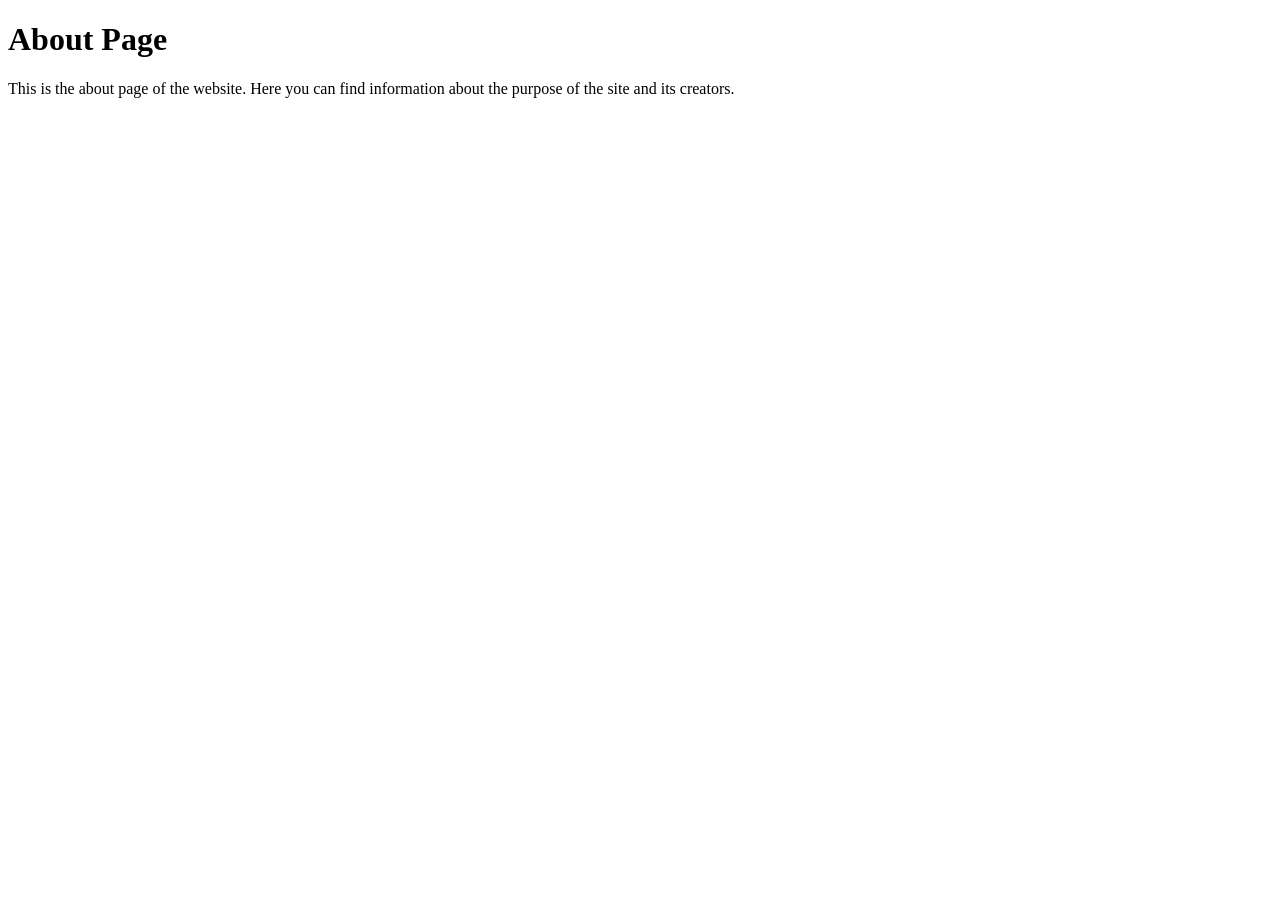
==== Web-Developement/about.html @ bcca9fae "added contents in index file" ====
<!DOCTYPE html>
<html lang="en">
<head>
    <meta charset="UTF-8">
    <meta name="viewport" content="width=device-width, initial-scale=1.0">
    <title>Document</title>
</head>
<body>
    <h1>About Page</h1>
    <p>This is the about page of the website. Here you can find information about the purpose of the site and its creators.</p>
</body>
</html>
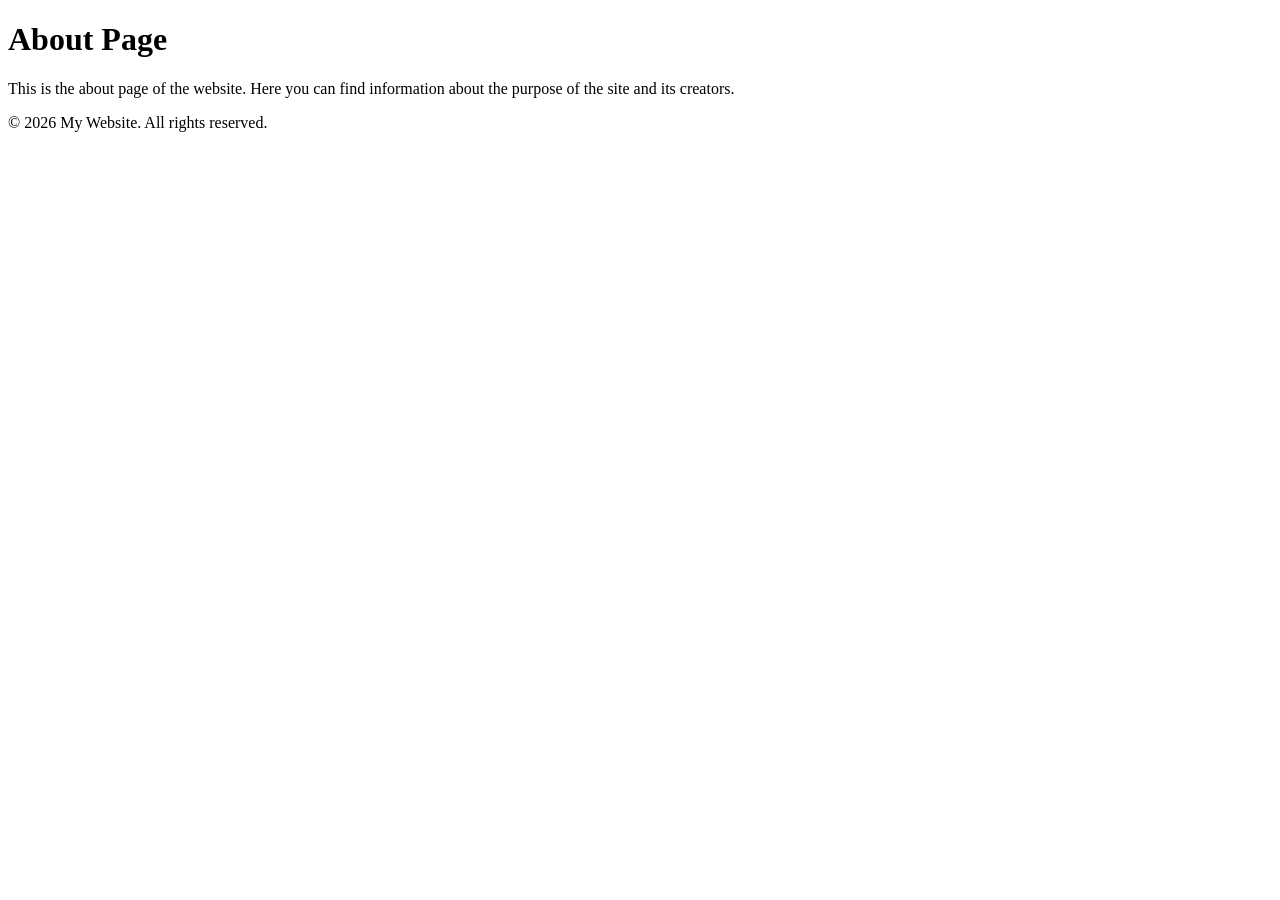
==== commit 7db3b321: "changes in the files" ====
--- a/Web-Developement/about.html
+++ b/Web-Developement/about.html
@@ -8,5 +8,6 @@
 <body>
     <h1>About Page</h1>
     <p>This is the about page of the website. Here you can find information about the purpose of the site and its creators.</p>
+    &#169; 2026 My Website. All rights reserved.
 </body>
 </html>
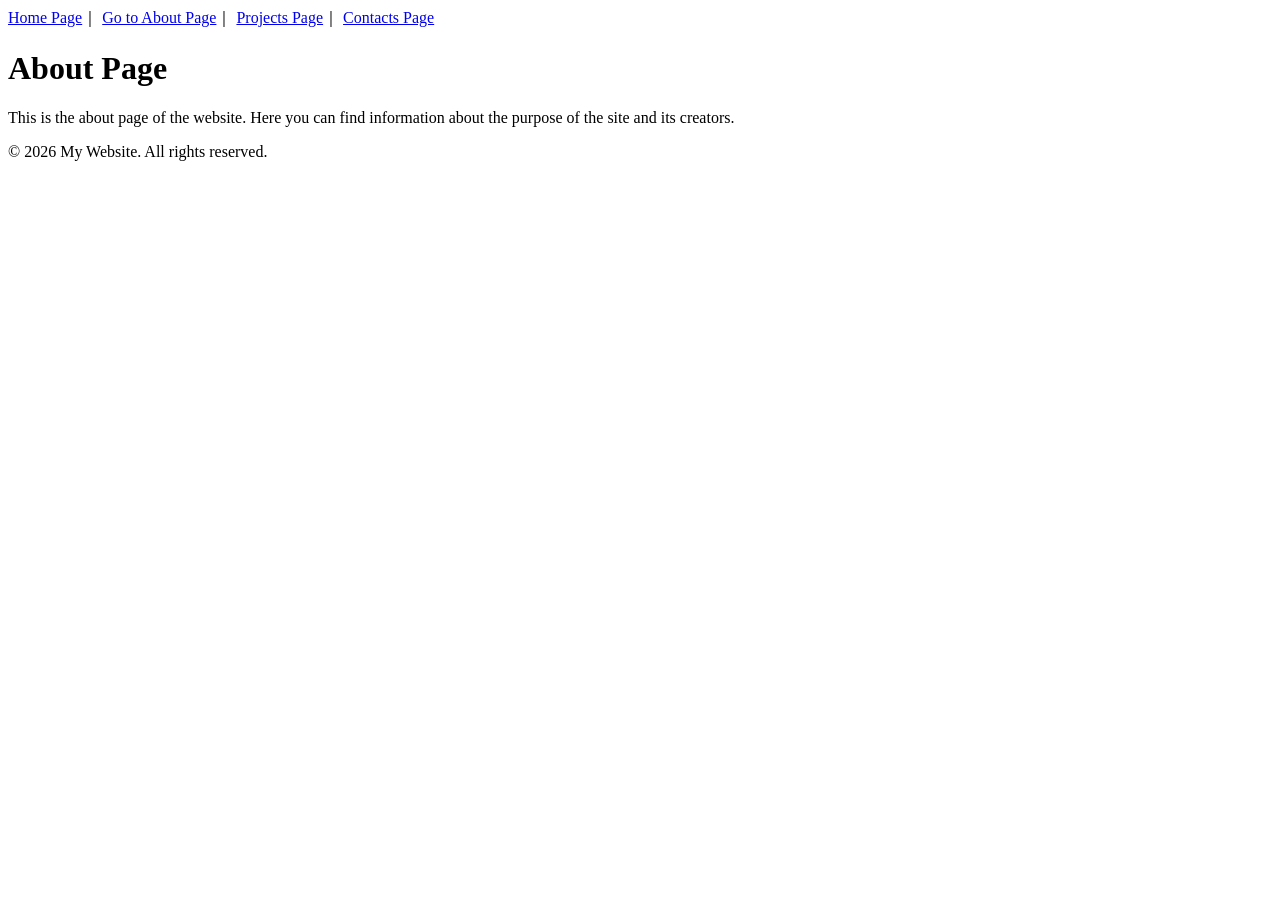
==== commit 499af82e: "the changes in links and div" ====
--- a/Web-Developement/about.html
+++ b/Web-Developement/about.html
@@ -6,6 +6,10 @@
     <title>Document</title>
 </head>
 <body>
+ <a href="index.html">Home Page</a>&#65372;
+<a href="about.html">Go to About Page</a>&#65372;<!--The a element defines a hyperlink, and the href attribute specifies the URL of the page the link goes to.-->   
+<a href="projects.html">Projects Page</a>&#65372;
+<a href="contacts.html">Contacts Page</a>
     <h1>About Page</h1>
     <p>This is the about page of the website. Here you can find information about the purpose of the site and its creators.</p>
     &#169; 2026 My Website. All rights reserved.
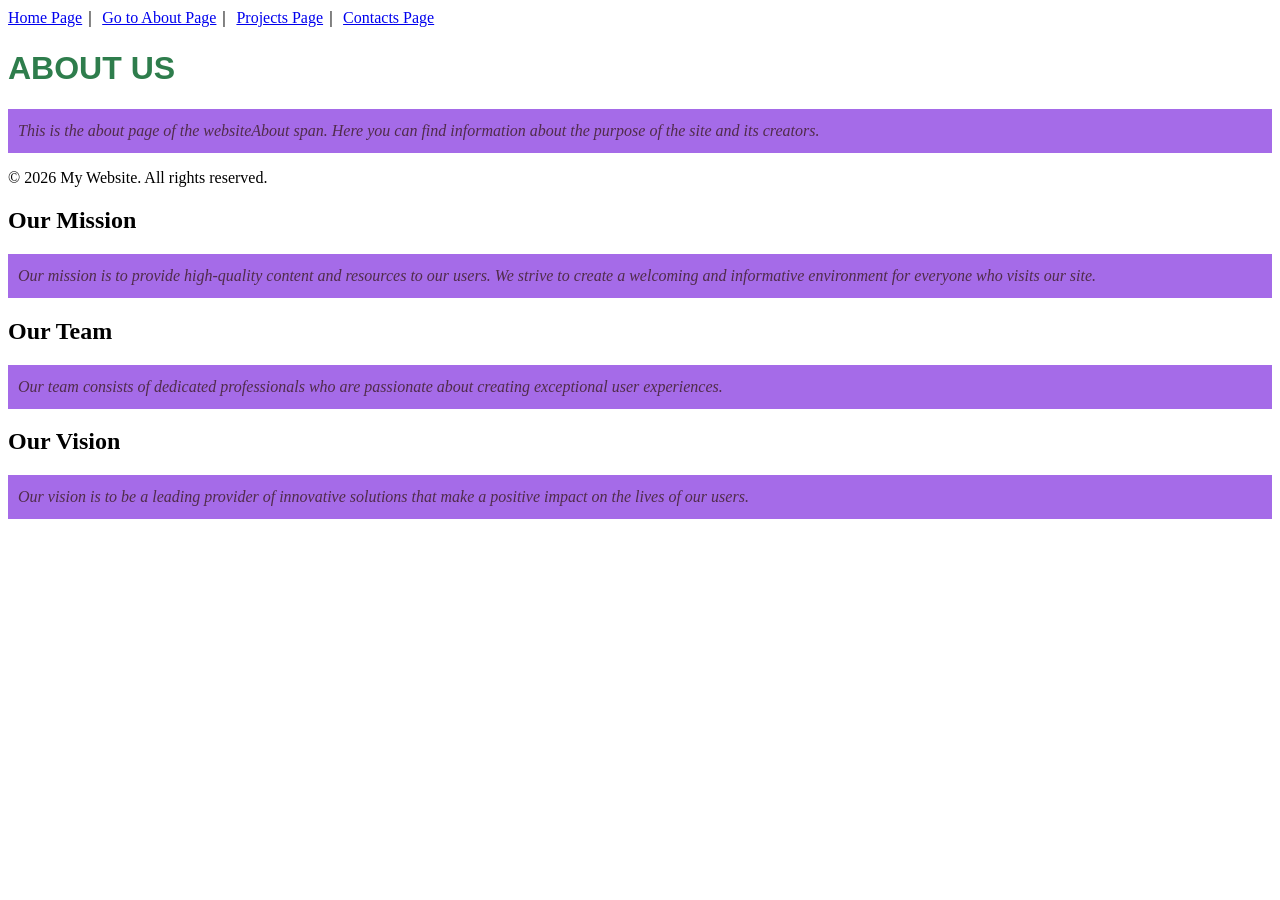
==== commit 81aed4ad: "highlighting" ====
--- a/Web-Developement/about.html
+++ b/Web-Developement/about.html
@@ -3,15 +3,44 @@
 <head>
     <meta charset="UTF-8">
     <meta name="viewport" content="width=device-width, initial-scale=1.0">
-    <title>Document</title>
+    <title>About Us</title>
+    <style>
+        h1 {
+            color: #2e7d4c;
+            font-family: 'Arial', sans-serif;
+            text-transform: uppercase;
+        }
+        p {
+            font-size: 16px;
+            line-height: 1.5;
+            color:#502c4b;
+            background-color: #a56be8;
+            padding:10px;
+            font-style: italic;
+        }
+        ::highlight {
+            color: #000;
+            font-weight: bold;
+            background-color: #a56be8;
+        }
+    </style>
+
 </head>
 <body>
  <a href="index.html">Home Page</a>&#65372;
 <a href="about.html">Go to About Page</a>&#65372;<!--The a element defines a hyperlink, and the href attribute specifies the URL of the page the link goes to.-->   
 <a href="projects.html">Projects Page</a>&#65372;
 <a href="contacts.html">Contacts Page</a>
-    <h1>About Page</h1>
-    <p>This is the about page of the website. Here you can find information about the purpose of the site and its creators.</p>
+    <h1>About Us</h1>
+    
+    <p>This is the about page of the website<span ::highlight>About span</span>. Here you can find information about the purpose of the site and its creators.</p>
     &#169; 2026 My Website. All rights reserved.
+    <h2>Our Mission</h2>
+    <p>Our mission is to provide high-quality content and resources to our users. We strive to create a welcoming and informative environment for everyone who visits our site.</p>
+    <h2>Our Team</h2>
+    <p>Our team consists of dedicated professionals who are passionate about creating exceptional user experiences.</p>
+    <h2>Our Vision</h2>
+    <p>Our vision is to be a leading provider of innovative solutions that make a positive impact on the lives of our users.</p>
+
 </body>
 </html>
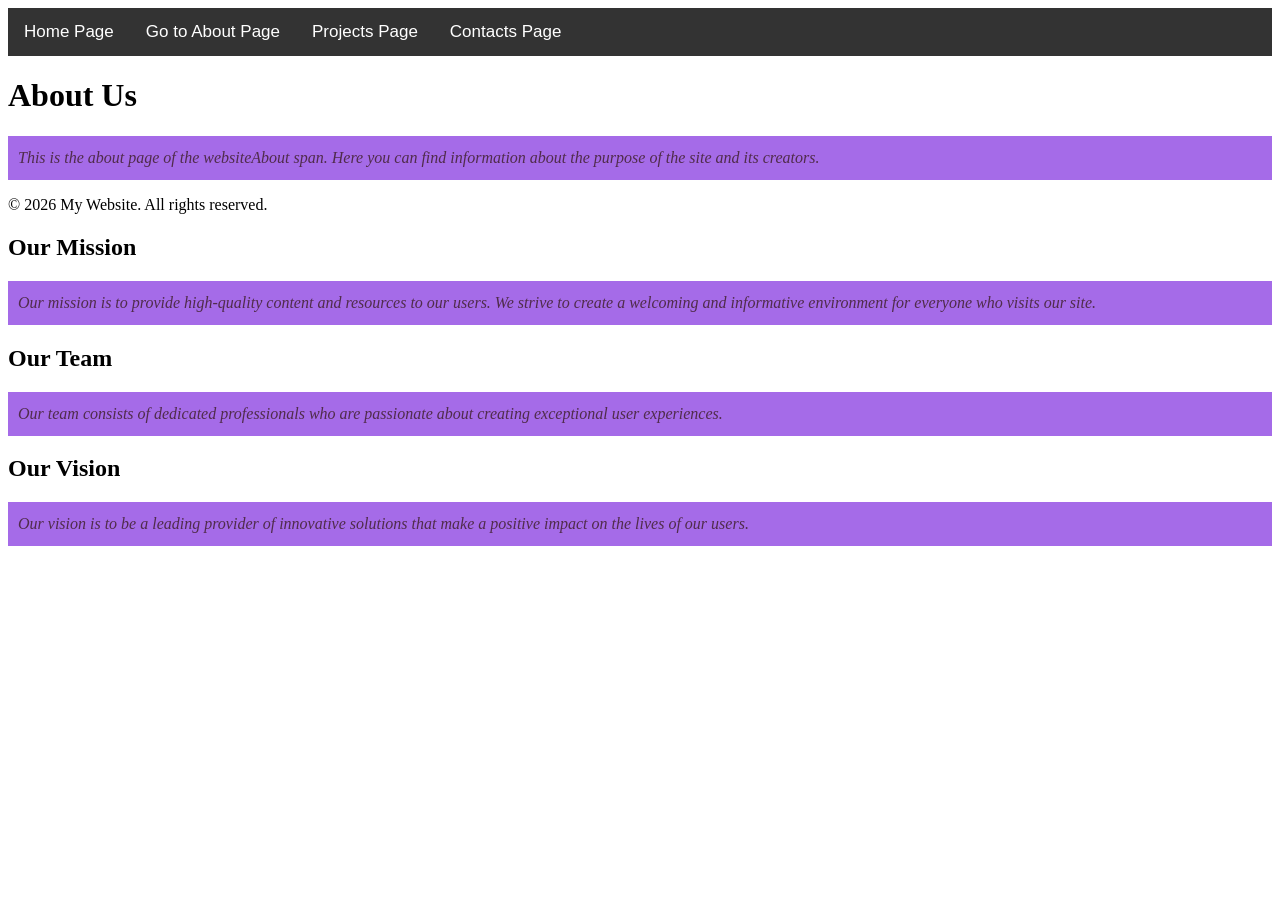
==== commit 08ee2834: "External CSS" ====
--- a/Web-Developement/about.html
+++ b/Web-Developement/about.html
@@ -4,33 +4,18 @@
     <meta charset="UTF-8">
     <meta name="viewport" content="width=device-width, initial-scale=1.0">
     <title>About Us</title>
-    <style>
-        h1 {
-            color: #2e7d4c;
-            font-family: 'Arial', sans-serif;
-            text-transform: uppercase;
-        }
-        p {
-            font-size: 16px;
-            line-height: 1.5;
-            color:#502c4b;
-            background-color: #a56be8;
-            padding:10px;
-            font-style: italic;
-        }
-        ::highlight {
-            color: #000;
-            font-weight: bold;
-            background-color: #a56be8;
-        }
-    </style>
+    <link rel="stylesheet" type="text/css" href="style.CSS\style.css">
 
 </head>
 <body>
- <a href="index.html">Home Page</a>&#65372;
-<a href="about.html">Go to About Page</a>&#65372;<!--The a element defines a hyperlink, and the href attribute specifies the URL of the page the link goes to.-->   
-<a href="projects.html">Projects Page</a>&#65372;
+    <div class="topnav">  
+<a href="index.html">Home Page</a>
+<a href="about.html">Go to About Page</a><!--The a element defines a hyperlink, and the href attribute specifies the URL of the page the link goes to.-->   
+<a href="projects.html">Projects Page</a>
 <a href="contacts.html">Contacts Page</a>
+
+    </div>
+ 
     <h1>About Us</h1>
     
     <p>This is the about page of the website<span ::highlight>About span</span>. Here you can find information about the purpose of the site and its creators.</p>
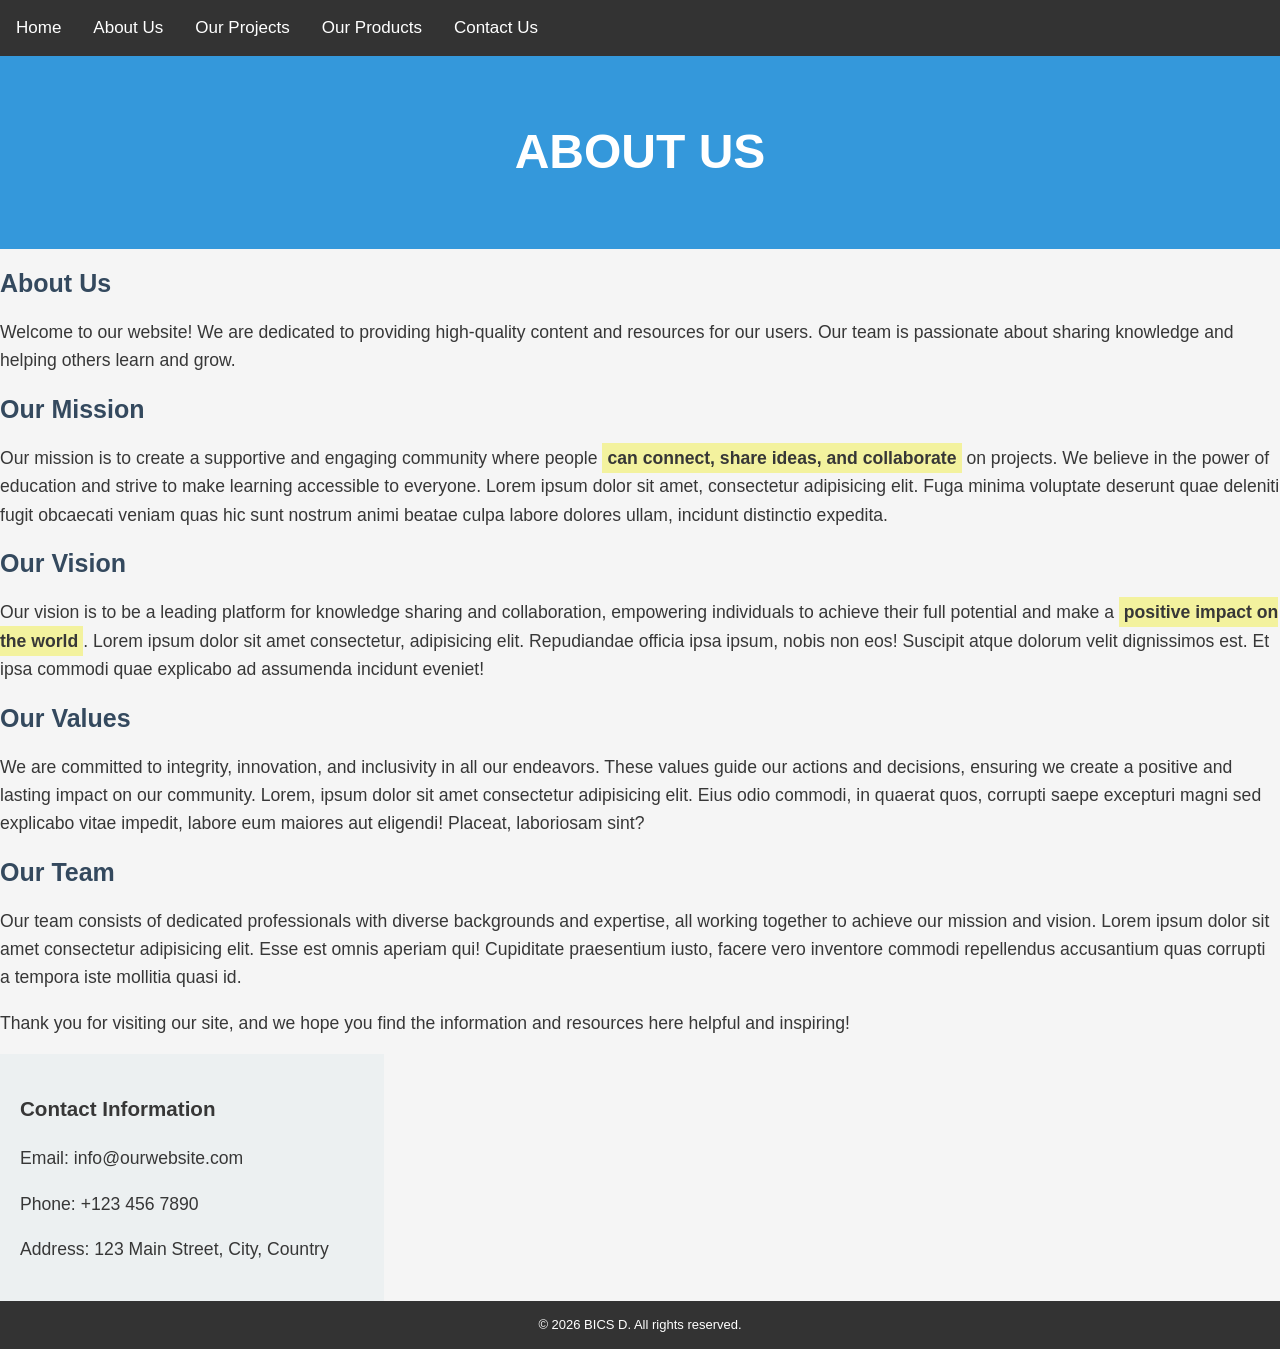
==== commit eaf72142: "changes in the files and adding css content" ====
--- a/Web-Developement/about.html
+++ b/Web-Developement/about.html
@@ -4,28 +4,48 @@
     <meta charset="UTF-8">
     <meta name="viewport" content="width=device-width, initial-scale=1.0">
     <title>About Us</title>
-    <link rel="stylesheet" type="text/css" href="style.CSS\style.css">
-
+       <link rel="stylesheet" href="style.CSS/style.css">
 </head>
 <body>
-    <div class="topnav">  
-<a href="index.html">Home Page</a>
-<a href="about.html">Go to About Page</a><!--The a element defines a hyperlink, and the href attribute specifies the URL of the page the link goes to.-->   
-<a href="projects.html">Projects Page</a>
-<a href="contacts.html">Contacts Page</a>
+    <div class="topnav">
+        <a href="./">Home</a>  
+        <a href="about.html">About Us</a>
+        <a href="projects.html">Our Projects</a>
+        <a href="products.html">Our Products</a>
+        <a href="contacts.html">Contact Us</a>
+    </div>
+    <div class="banner">
+        <h1>About Us</h1>
+    </div>
+    <div class="row">
+        <div class="content">
+                <h2>About Us</h2>
+    <p>Welcome to our website! We are dedicated to providing high-quality content and resources for our users. Our team is passionate about sharing knowledge and helping others learn and grow.</p>
 
+    <h2>Our Mission</h2>
+    <p>Our mission is to create a supportive and engaging community where people <span class="highlight">can connect, share ideas, and collaborate</span> on projects. We believe in the power of education and strive to make learning accessible to everyone. Lorem ipsum dolor sit amet, consectetur adipisicing elit. Fuga minima voluptate deserunt quae deleniti fugit obcaecati veniam quas hic sunt nostrum animi beatae culpa labore dolores ullam, incidunt distinctio expedita.</p>
+
+    <h2>Our Vision</h2>
+    <p>Our vision is to be a leading platform for knowledge sharing and collaboration, empowering individuals to achieve their full potential and make a <span class="highlight">positive impact on the world</span>. Lorem ipsum dolor sit amet consectetur, adipisicing elit. Repudiandae officia ipsa ipsum, nobis non eos! Suscipit atque dolorum velit dignissimos est. Et ipsa commodi quae explicabo ad assumenda incidunt eveniet!</p>
+
+    <h2>Our Values</h2>
+    <p>We are committed to integrity, innovation, and inclusivity in all our endeavors. These values guide our actions and decisions, ensuring we create a positive and lasting impact on our community. Lorem, ipsum dolor sit amet consectetur adipisicing elit. Eius odio commodi, in quaerat quos, corrupti saepe excepturi magni sed explicabo vitae impedit, labore eum maiores aut eligendi! Placeat, laboriosam sint?</p>
+
+    <h2>Our Team</h2>
+    <p>Our team consists of dedicated professionals with diverse backgrounds and expertise, all working together to achieve our mission and vision. Lorem ipsum dolor sit amet consectetur adipisicing elit. Esse est omnis aperiam qui! Cupiditate praesentium iusto, facere vero inventore commodi repellendus accusantium quas corrupti a tempora iste mollitia quasi id.</p>
+
+    <p>Thank you for visiting our site, and we hope you find the information and resources here helpful and inspiring!</p>
+
+        </div>
+        <div class="sidebar">
+            <h3>Contact Information</h3>
+            <p>Email: info@ourwebsite.com</p>
+            <p>Phone: +123 456 7890</p>
+            <p>Address: 123 Main Street, City, Country</p>
+        </div>
     </div>
- 
-    <h1>About Us</h1>
-    
-    <p>This is the about page of the website<span ::highlight>About span</span>. Here you can find information about the purpose of the site and its creators.</p>
-    &#169; 2026 My Website. All rights reserved.
-    <h2>Our Mission</h2>
-    <p>Our mission is to provide high-quality content and resources to our users. We strive to create a welcoming and informative environment for everyone who visits our site.</p>
-    <h2>Our Team</h2>
-    <p>Our team consists of dedicated professionals who are passionate about creating exceptional user experiences.</p>
-    <h2>Our Vision</h2>
-    <p>Our vision is to be a leading provider of innovative solutions that make a positive impact on the lives of our users.</p>
-
+    <div class="footer">
+        &#169; 2026 BICS D. All rights reserved.
+    </div>
 </body>
 </html>
--- a/Web-Developement/style.CSS/style.css
+++ b/Web-Developement/style.CSS/style.css
@@ -0,0 +1,120 @@
+body {
+    background-color: #f5f5f5;
+    margin: 0;
+    color: #373737;
+    font-family: 'Arial', sans-serif;
+    font-size: 1.1em;
+    line-height: 1.6em;
+}
+* {
+    box-sizing: border-box;
+}
+h1 {
+
+    text-transform: uppercase;
+}
+h2 {
+    color: #34495e;
+    text-decoration: none;
+    font-size: 25px;
+}
+.highlight {
+    /* color: #495857; */
+    font-weight: bold;
+    background-color: #f3f29e;
+    padding: 5px;
+}
+.topnav {
+    background-color: #333;
+    overflow: hidden;
+}
+.topnav a {
+    float: left;
+    display: block;
+    color: white;
+    text-align: center;
+    padding: 14px 16px;
+    text-decoration: none;
+    font-size: 17px;
+    font-family: Arial, Helvetica, sans-serif;
+}
+.topnav a:hover {
+    background-color: #f2f2f2;
+    color: black;
+}
+.banner {
+    background-color: #3498db;
+    color: white;
+    text-align: center; 
+    padding: 50px;
+    font-size: 24px;
+ }
+.row::after{
+    content: "";
+    clear: both;
+    display: block;
+ }
+ .column {
+    float: left;
+    width: 70%;
+    padding: 20px;
+ }
+.sidebar {
+    float: left;
+    width: 30%;
+    padding: 20px;
+    background-color: #ecf0f1;
+        }
+ .sidebar a {
+    color:#3498db;
+    text-decoration: none;  
+        }
+ .sidebar a:hover {
+    text-decoration: underline;
+ }
+ .sidebar ul{
+    list-style-type: none;
+    margin-bottom: 5px;
+}
+
+
+@media screen and (max-width: 800px) {
+    .content, .sidebar {
+        width: 100%;
+        padding: 10px;
+    }
+}
+.footer {
+    background-color: #333;
+    color: white;
+    text-align: center;
+    font-size: small;
+    padding: 10px;
+    /* position: fixed; */
+    left: 0;
+    bottom: 0;
+    width: 100%;
+}
+table {
+    border: 1px solid #373737;
+    border-collapse: collapse;
+    width: 80%;
+    margin: 0 auto;
+}
+table th{
+    border: 1px solid #373737;
+    padding: 8px;
+    background-color: #34495e;
+    color: white;
+}
+table td {
+    border: 1px solid #373737;
+    padding: 8px;
+    text-align: left;
+}
+tr:nth-child(even) {
+    background-color: #dcdcf1;
+}
+tr:hover {
+    background-color: #ebfcec;
+}
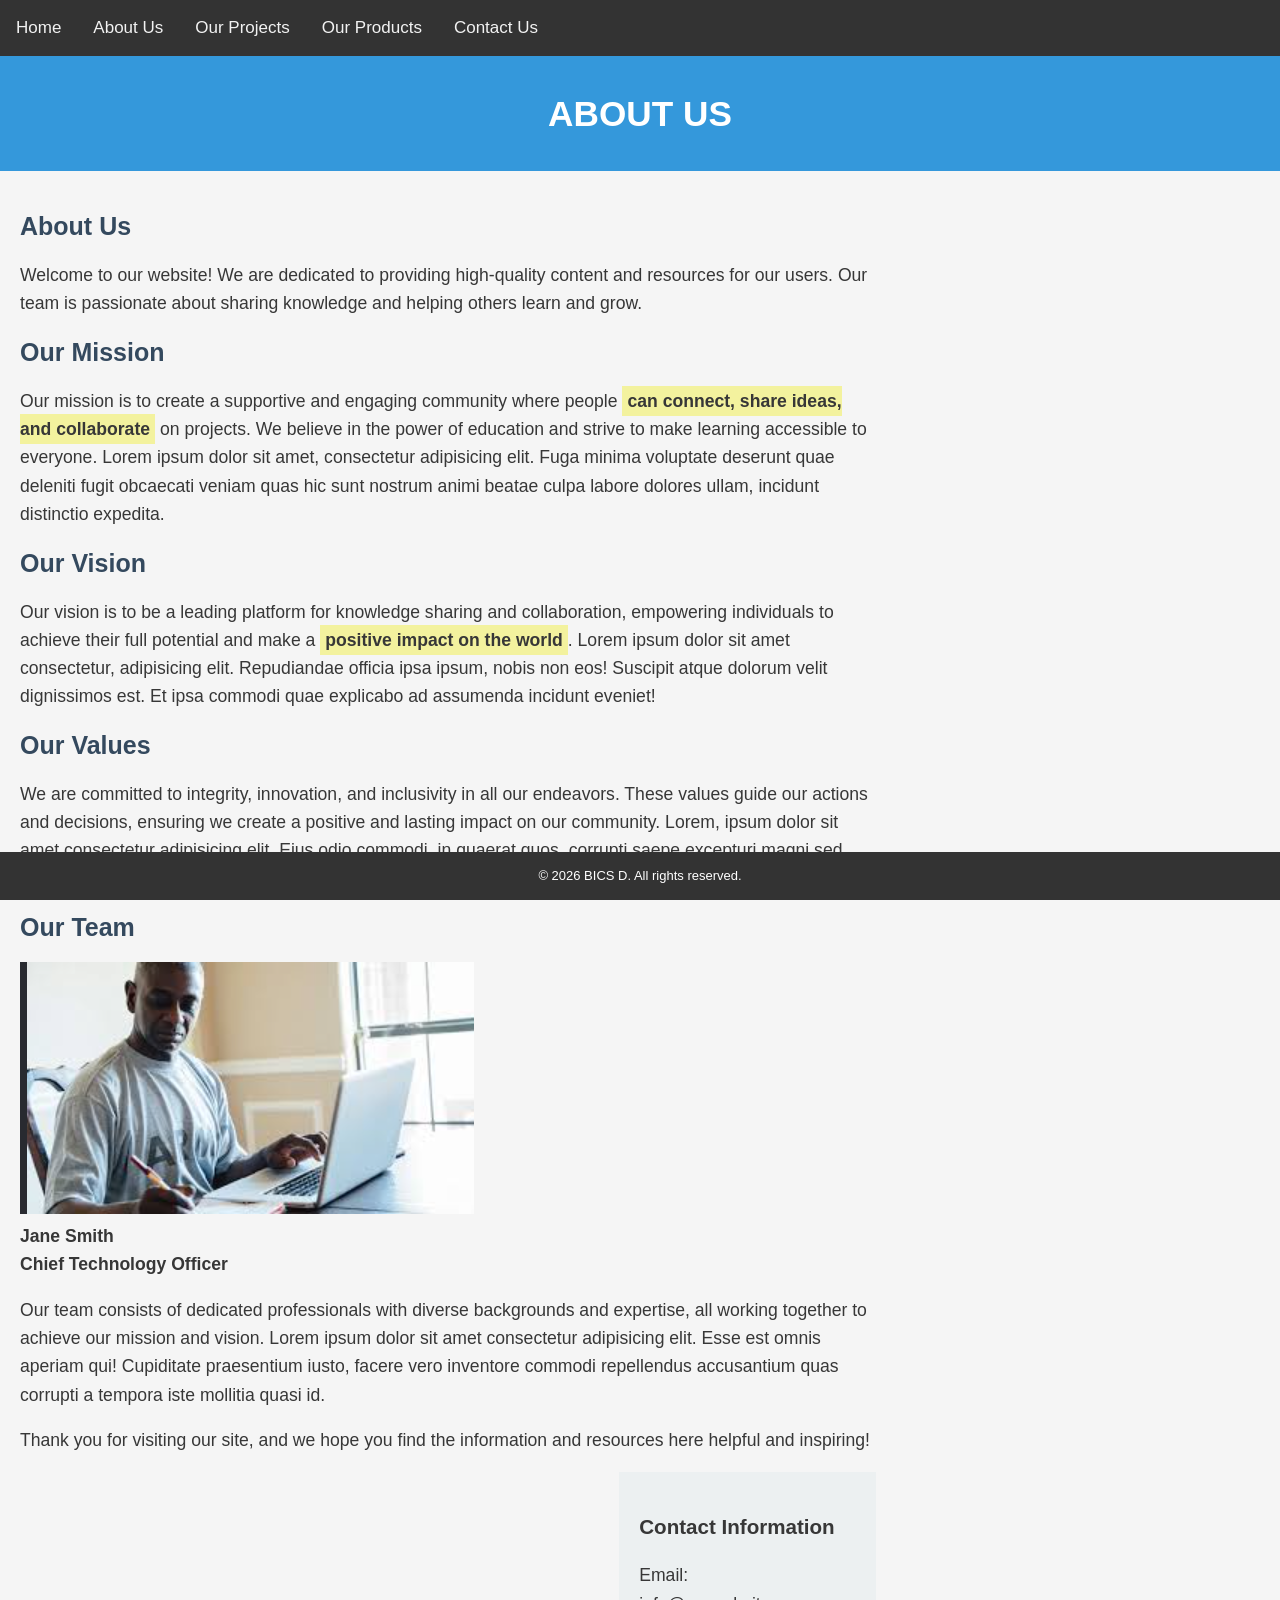
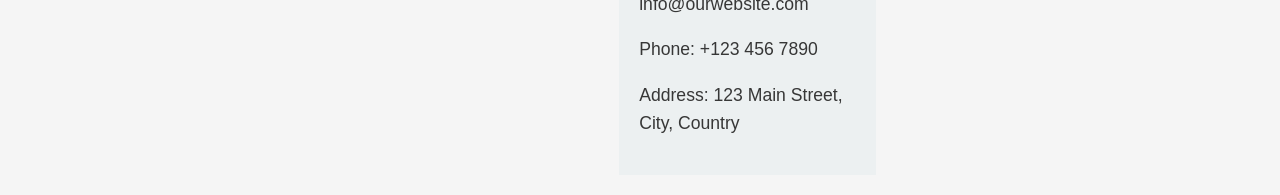
==== commit 1ed30152: "new html file Student Contact and css file stedunt" ====
--- a/Web-Developement/about.html
+++ b/Web-Developement/about.html
@@ -32,6 +32,12 @@
     <p>We are committed to integrity, innovation, and inclusivity in all our endeavors. These values guide our actions and decisions, ensuring we create a positive and lasting impact on our community. Lorem, ipsum dolor sit amet consectetur adipisicing elit. Eius odio commodi, in quaerat quos, corrupti saepe excepturi magni sed explicabo vitae impedit, labore eum maiores aut eligendi! Placeat, laboriosam sint?</p>
 
     <h2>Our Team</h2>
+    <div class="Team_Member">
+        <div class="team-member">
+            <img src="Worker.png" alt="Team Member 1" ><br>
+            <caption><strong>Jane Smith</strong><br><strong>Chief Technology Officer</strong></caption>
+        
+    </div>
     <p>Our team consists of dedicated professionals with diverse backgrounds and expertise, all working together to achieve our mission and vision. Lorem ipsum dolor sit amet consectetur adipisicing elit. Esse est omnis aperiam qui! Cupiditate praesentium iusto, facere vero inventore commodi repellendus accusantium quas corrupti a tempora iste mollitia quasi id.</p>
 
     <p>Thank you for visiting our site, and we hope you find the information and resources here helpful and inspiring!</p>
--- a/Web-Developement/style.CSS/style.css
+++ b/Web-Developement/style.CSS/style.css
@@ -30,8 +30,8 @@
 }
 .topnav a {
     float: left;
+    color: #f2f2f2;
     display: block;
-    color: white;
     text-align: center;
     padding: 14px 16px;
     text-decoration: none;
@@ -40,39 +40,38 @@
 }
 .topnav a:hover {
     background-color: #f2f2f2;
-    color: black;
+    color: #333;
 }
 .banner {
     background-color: #3498db;
     color: white;
-    text-align: center; 
-    padding: 50px;
-    font-size: 24px;
- }
-.row::after{
+    padding: 20px;
+    text-align: center;
+}
+.row::after {
     content: "";
+    display: block;
     clear: both;
-    display: block;
- }
- .column {
+}
+.content {
     float: left;
     width: 70%;
     padding: 20px;
- }
+}
 .sidebar {
-    float: left;
+    float: right;
     width: 30%;
     padding: 20px;
     background-color: #ecf0f1;
-        }
- .sidebar a {
-    color:#3498db;
-    text-decoration: none;  
-        }
- .sidebar a:hover {
+}
+.sidebar a {
+    color: #3498db;
+    text-decoration: none;
+}
+.sidebar a:hover {
     text-decoration: underline;
- }
- .sidebar ul{
+}
+.sidebar ul{
     list-style-type: none;
     margin-bottom: 5px;
 }
@@ -90,7 +89,7 @@
     text-align: center;
     font-size: small;
     padding: 10px;
-    /* position: fixed; */
+    position: fixed;
     left: 0;
     bottom: 0;
     width: 100%;
@@ -117,4 +116,4 @@
 }
 tr:hover {
     background-color: #ebfcec;
-}
+}
